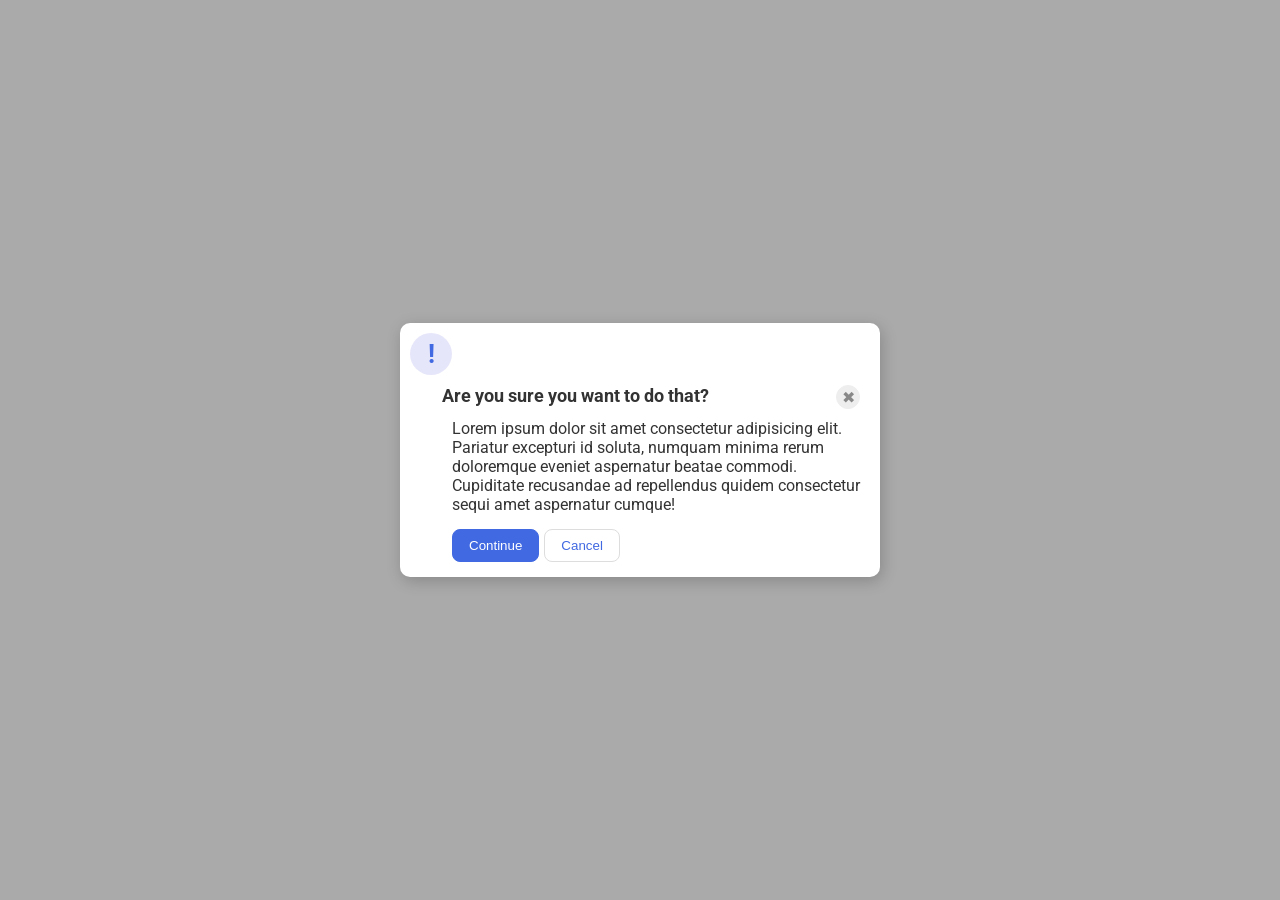
==== flex/05-flex-modal/index.html @ b45d3006 "Try yourself to flex modal" ====
<!DOCTYPE html>
<html lang="en">
  <head>
    <meta charset="UTF-8">
    <meta http-equiv="X-UA-Compatible" content="IE=edge">
    <meta name="viewport" content="width=device-width, initial-scale=1.0">
    <link rel="stylesheet" href="style.css">
    <title>Modal</title>
  </head>
  <body>
    <div class="modal">

      <div class="icontainer">
        <div class="icon">!</div>
      </div>

      <div class="header">Are you sure you want to do that?
        <button class="close-button">✖</button>
      </div>
      <div class="text">Lorem ipsum dolor sit amet consectetur adipisicing elit. Pariatur excepturi id soluta, numquam minima rerum doloremque eveniet aspernatur beatae commodi. Cupiditate recusandae ad repellendus quidem consectetur sequi amet aspernatur cumque!</div>
      
      <div class="buttons">
        <button class="continue">Continue</button>
        <button class="cancel">Cancel</button>
      </div>
    </div>
  </body>
</html>
---- flex/05-flex-modal/style.css ----
@import url('https://fonts.googleapis.com/css2?family=Roboto:wght@400;700&display=swap');

html, body {
  height: 100%;
}

body {
  font-family: Roboto, sans-serif;
  margin: 0;
  background: #aaa;
  color: #333;
  /* I'll give you this one for free lol */
  display: flex;
  align-items: center;
  justify-content: center;
}

.modal {
  background: white;
  width: 480px;
  border-radius: 10px;
  box-shadow: 2px 4px 16px rgba(0,0,0,.2);
}

.icon {
  color: royalblue;
  font-size: 26px;
  font-weight: 700;
  background: lavender;
  width: 42px;
  height: 42px;
  border-radius: 50%;
  display: flex;
  align-items: center;
  justify-content: center;
}

.icontainer {
margin: 10px;
}

.close-button {
  background: #eee;
  border-radius: 50%;
  color: #888;
  font-weight: 400;
  font-size: 16px;
  height: 24px;
  width: 24px;
  display: flex;
  align-items: center;
  justify-content: center;
  border: 1px solid #eee;
  padding: 0;
}

button {
  cursor: pointer;
  padding: 8px 16px;
  border-radius: 8px;
}

button.continue {
  background: royalblue;
  border: 1px solid royalblue;
  color: white;
}

button.cancel {
  background: white;
  border: 1px solid #ddd;
  color: royalblue;
}

.header {
  display: flex;
  justify-content: space-between;
  margin-left: 42px;
  padding: 0px 20px 10px 0px;
  font-weight: bold;
  font-size: large;
}

.text {
  margin-left: 52px;
  margin-bottom: 15px;
  margin-right: 15px;
}

.buttons {
  display: flex;
  /* justify-content: flex-end; */
  margin-left: 52px;
  margin-bottom: 15px;
  gap: 5px;
}
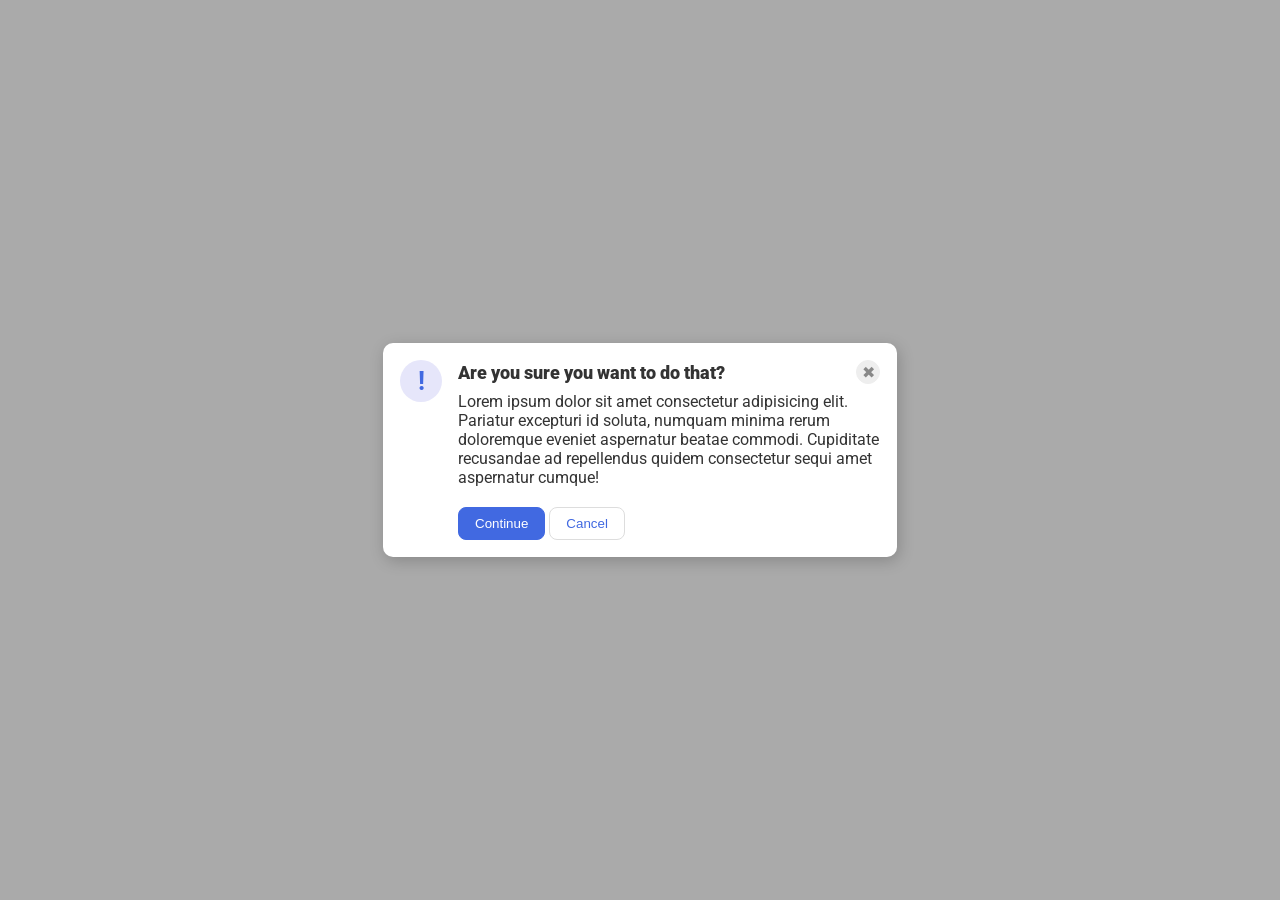
==== commit b415dd56: "Try after solution 05" ====
--- a/flex/05-flex-modal/index.html
+++ b/flex/05-flex-modal/index.html
@@ -9,19 +9,15 @@
   </head>
   <body>
     <div class="modal">
+      <div class="icon">!</div>
 
-      <div class="icontainer">
-        <div class="icon">!</div>
-      </div>
-
-      <div class="header">Are you sure you want to do that?
-        <button class="close-button">✖</button>
-      </div>
-      <div class="text">Lorem ipsum dolor sit amet consectetur adipisicing elit. Pariatur excepturi id soluta, numquam minima rerum doloremque eveniet aspernatur beatae commodi. Cupiditate recusandae ad repellendus quidem consectetur sequi amet aspernatur cumque!</div>
-      
-      <div class="buttons">
+      <div class="container">
+        <div class="header">Are you sure you want to do that?
+          <button class="close-button">✖</button>
+        </div>
+        <div class="text">Lorem ipsum dolor sit amet consectetur adipisicing elit. Pariatur excepturi id soluta, numquam minima rerum doloremque eveniet aspernatur beatae commodi. Cupiditate recusandae ad repellendus quidem consectetur sequi amet aspernatur cumque!</div>
         <button class="continue">Continue</button>
-        <button class="cancel">Cancel</button>
+        <button class="cancel">Cancel</button>     
       </div>
     </div>
   </body>
--- a/flex/05-flex-modal/style.css
+++ b/flex/05-flex-modal/style.css
@@ -20,6 +20,10 @@
   width: 480px;
   border-radius: 10px;
   box-shadow: 2px 4px 16px rgba(0,0,0,.2);
+
+  display: flex;
+  padding: 17px;
+  gap: 16px;
 }
 
 .icon {
@@ -33,10 +37,8 @@
   display: flex;
   align-items: center;
   justify-content: center;
-}
 
-.icontainer {
-margin: 10px;
+  flex-shrink: 0;
 }
 
 .close-button {
@@ -75,22 +77,12 @@
 .header {
   display: flex;
   justify-content: space-between;
-  margin-left: 42px;
-  padding: 0px 20px 10px 0px;
-  font-weight: bold;
-  font-size: large;
+  margin-bottom: 8px;
+  font-size: 18px;
+  font-weight: 900;
+  align-items: center;
 }
 
 .text {
-  margin-left: 52px;
-  margin-bottom: 15px;
-  margin-right: 15px;
-}
-
-.buttons {
-  display: flex;
-  /* justify-content: flex-end; */
-  margin-left: 52px;
-  margin-bottom: 15px;
-  gap: 5px;
+  margin-bottom: 20px;
 }
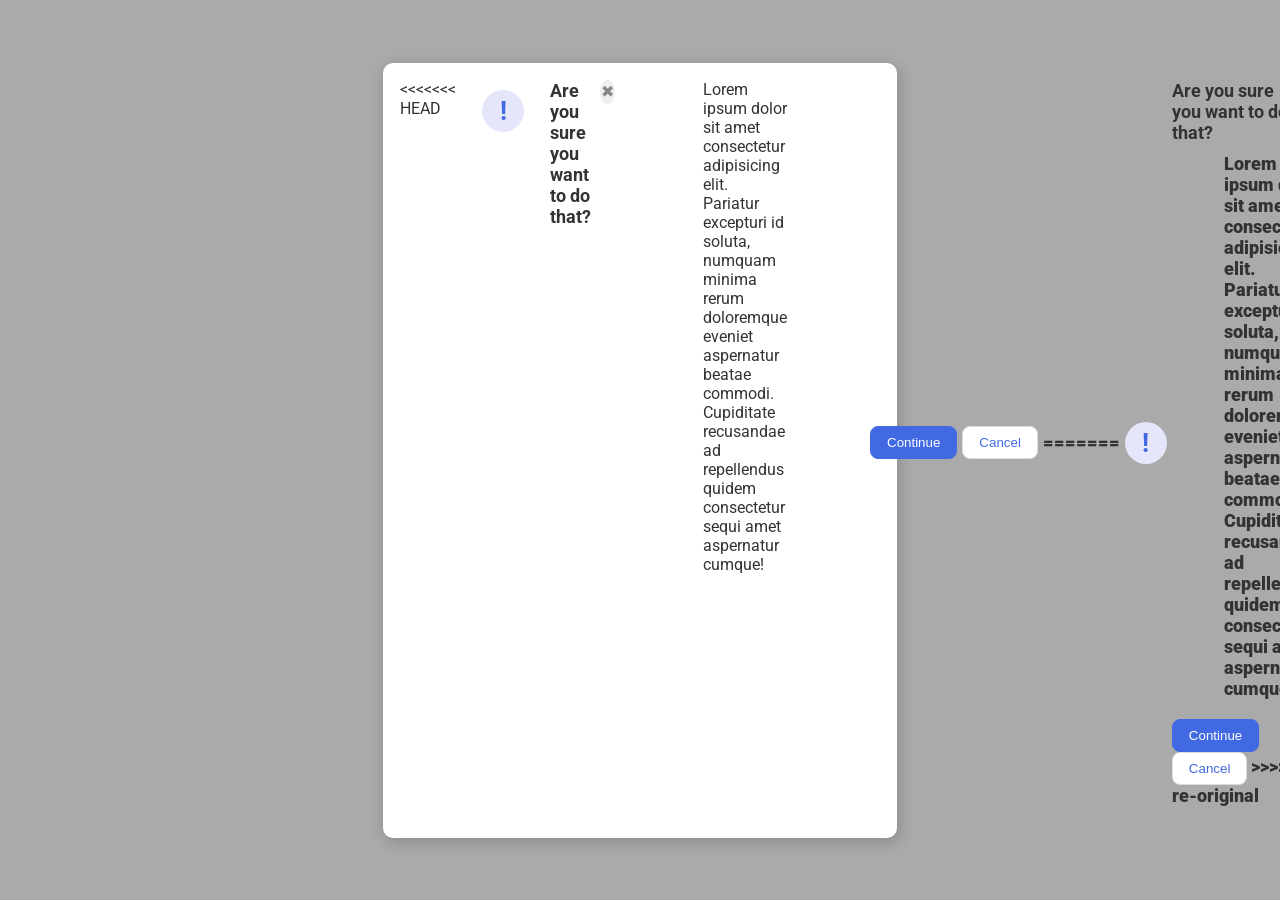
==== commit d309e18a: "test" ====
--- a/flex/05-flex-modal/index.html
+++ b/flex/05-flex-modal/index.html
@@ -9,6 +9,21 @@
   </head>
   <body>
     <div class="modal">
+<<<<<<< HEAD
+
+      <div class="icontainer">
+        <div class="icon">!</div>
+      </div>
+
+      <div class="header">Are you sure you want to do that?
+        <button class="close-button">✖</button>
+      </div>
+      <div class="text">Lorem ipsum dolor sit amet consectetur adipisicing elit. Pariatur excepturi id soluta, numquam minima rerum doloremque eveniet aspernatur beatae commodi. Cupiditate recusandae ad repellendus quidem consectetur sequi amet aspernatur cumque!</div>
+      
+      <div class="buttons">
+        <button class="continue">Continue</button>
+        <button class="cancel">Cancel</button>
+=======
       <div class="icon">!</div>
 
       <div class="container">
@@ -18,6 +33,7 @@
         <div class="text">Lorem ipsum dolor sit amet consectetur adipisicing elit. Pariatur excepturi id soluta, numquam minima rerum doloremque eveniet aspernatur beatae commodi. Cupiditate recusandae ad repellendus quidem consectetur sequi amet aspernatur cumque!</div>
         <button class="continue">Continue</button>
         <button class="cancel">Cancel</button>     
+>>>>>>> re-original
       </div>
     </div>
   </body>
--- a/flex/05-flex-modal/style.css
+++ b/flex/05-flex-modal/style.css
@@ -41,6 +41,10 @@
   flex-shrink: 0;
 }
 
+.icontainer {
+margin: 10px;
+}
+
 .close-button {
   background: #eee;
   border-radius: 50%;
@@ -77,6 +81,26 @@
 .header {
   display: flex;
   justify-content: space-between;
+<<<<<<< HEAD
+  margin-left: 42px;
+  padding: 0px 20px 10px 0px;
+  font-weight: bold;
+  font-size: large;
+}
+
+.text {
+  margin-left: 52px;
+  margin-bottom: 15px;
+  margin-right: 15px;
+}
+
+.buttons {
+  display: flex;
+  /* justify-content: flex-end; */
+  margin-left: 52px;
+  margin-bottom: 15px;
+  gap: 5px;
+=======
   margin-bottom: 8px;
   font-size: 18px;
   font-weight: 900;
@@ -85,4 +109,5 @@
 
 .text {
   margin-bottom: 20px;
+>>>>>>> re-original
 }
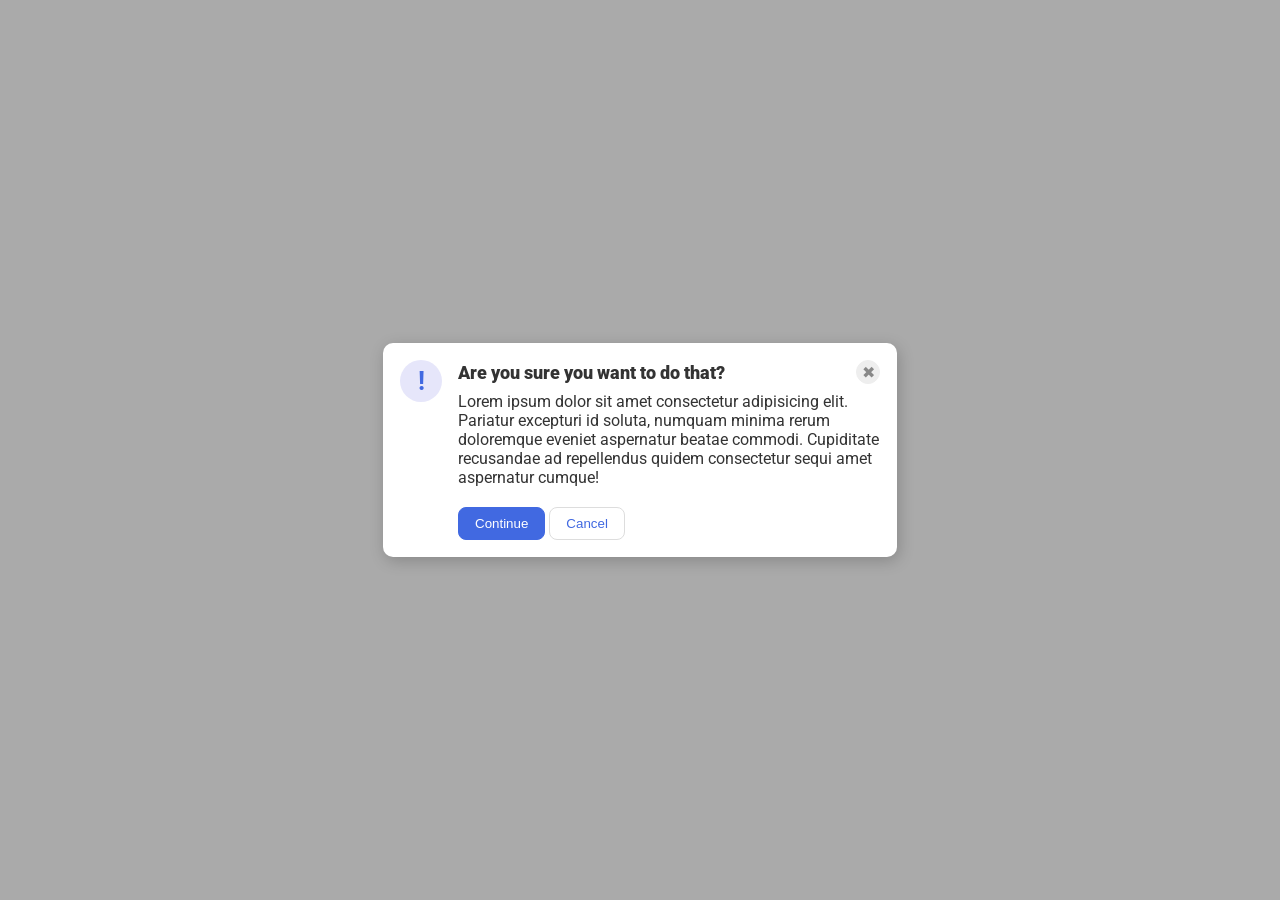
==== commit f0c7906f: "Resolved merge conflicts" ====
--- a/flex/05-flex-modal/index.html
+++ b/flex/05-flex-modal/index.html
@@ -9,21 +9,6 @@
   </head>
   <body>
     <div class="modal">
-<<<<<<< HEAD
-
-      <div class="icontainer">
-        <div class="icon">!</div>
-      </div>
-
-      <div class="header">Are you sure you want to do that?
-        <button class="close-button">✖</button>
-      </div>
-      <div class="text">Lorem ipsum dolor sit amet consectetur adipisicing elit. Pariatur excepturi id soluta, numquam minima rerum doloremque eveniet aspernatur beatae commodi. Cupiditate recusandae ad repellendus quidem consectetur sequi amet aspernatur cumque!</div>
-      
-      <div class="buttons">
-        <button class="continue">Continue</button>
-        <button class="cancel">Cancel</button>
-=======
       <div class="icon">!</div>
 
       <div class="container">
@@ -33,7 +18,6 @@
         <div class="text">Lorem ipsum dolor sit amet consectetur adipisicing elit. Pariatur excepturi id soluta, numquam minima rerum doloremque eveniet aspernatur beatae commodi. Cupiditate recusandae ad repellendus quidem consectetur sequi amet aspernatur cumque!</div>
         <button class="continue">Continue</button>
         <button class="cancel">Cancel</button>     
->>>>>>> re-original
       </div>
     </div>
   </body>
--- a/flex/05-flex-modal/style.css
+++ b/flex/05-flex-modal/style.css
@@ -81,26 +81,6 @@
 .header {
   display: flex;
   justify-content: space-between;
-<<<<<<< HEAD
-  margin-left: 42px;
-  padding: 0px 20px 10px 0px;
-  font-weight: bold;
-  font-size: large;
-}
-
-.text {
-  margin-left: 52px;
-  margin-bottom: 15px;
-  margin-right: 15px;
-}
-
-.buttons {
-  display: flex;
-  /* justify-content: flex-end; */
-  margin-left: 52px;
-  margin-bottom: 15px;
-  gap: 5px;
-=======
   margin-bottom: 8px;
   font-size: 18px;
   font-weight: 900;
@@ -109,5 +89,4 @@
 
 .text {
   margin-bottom: 20px;
->>>>>>> re-original
 }
